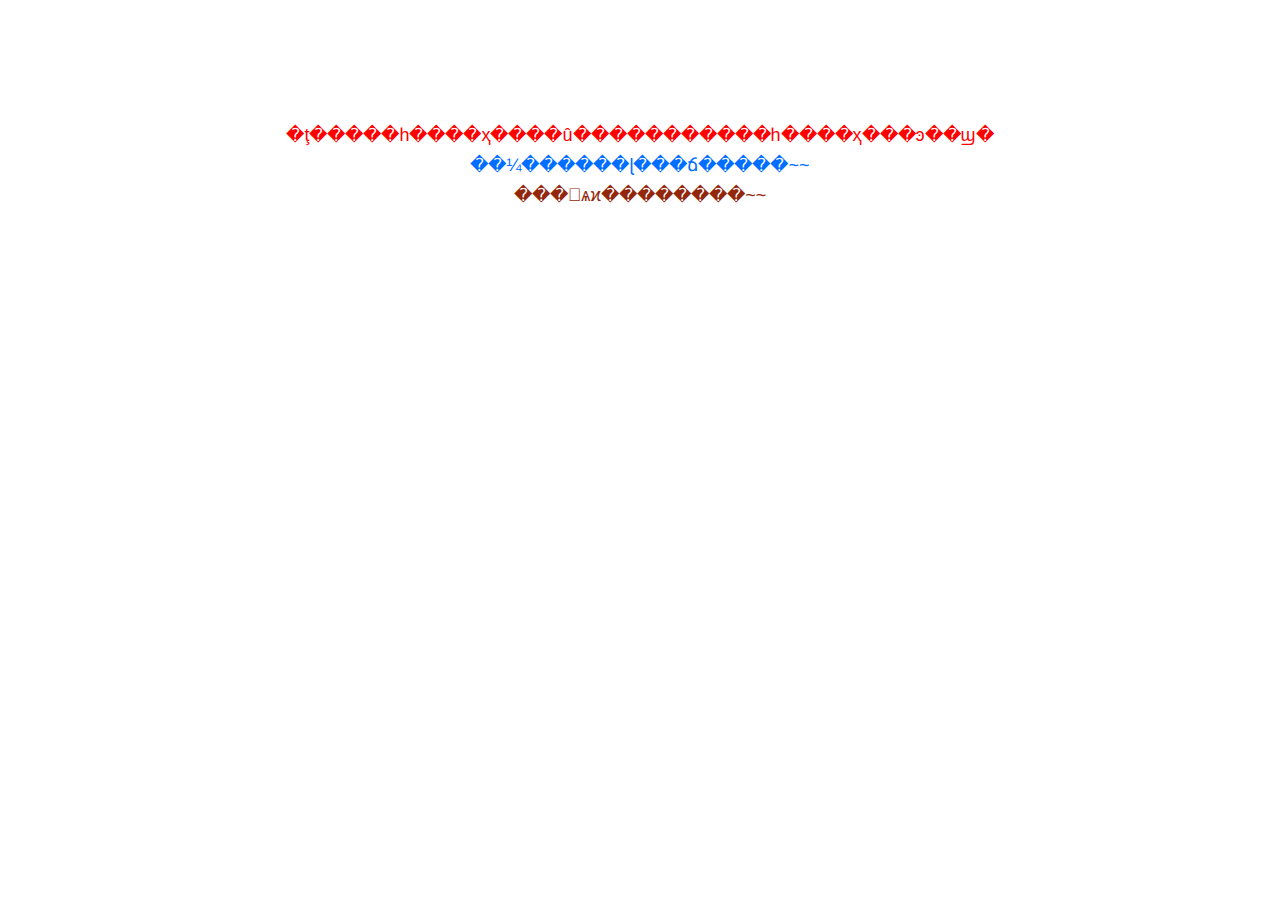
==== index.html @ ef778ce2 "index" ====
<!DOCTYPE HTML>
<html>
<head>
	<meta charset="UTF-8">
	<title>������ɭ�ĸ�����ҳ</title>
	<link rel="icon" href="/favicon.png" type="image/x-icon" />
	<link rel="shortcut icon" href="/favicon.png" type="image/x-icon" />
	<link rel="stylesheet" type="text/css" href="/css/common.css" />
	<meta name="viewport" content="width=device-width, initial-scale=1.0, minimum-scale=1.0, maximum-scale=1.0, user-scalable=no">
	<style type="text/css">
	.wrap{
		width: 100%;
		height: 400px;
		margin: 120px auto;
		text-align: center;
	}
	.wrap p{
		font-size: 18px;
		height: 30px;
		line-height: 30px;
	}
	.wrap p:nth-of-type(1){
		color: red;
	}
	.wrap p:nth-of-type(2){
		color: rgb(0, 110, 255);
	}
	.wrap p:nth-of-type(3){
		color: rgb(147, 39, 11);
	}
	</style>
</head>
<body>
	<div class="wrap">
		<p>�ţ�����һ����ҳ����û�����������һ����ҳ���ͽ��ϣ�</p>
		<p>��¼������ɭ���ճ�����~~</p>
		<p>���ѧϰ��������~~</p>
	</div>
</body>
</html>
---- css/common.css ----
html,body,h1,h2,h3,h4,h5,h6,ul,ol,li,p,div,span,i,strong,em,dl,dd,dt{
	margin: 0;padding:0;
}
body{
	color:#333;
	font: 14px/1.5 Arial,"微软雅黑";
}
li{
	list-style: none;
}
img{
	border: 0;
}
a:{
	color: #333;
	text-decoration: none;
	outline: 0;
}
a:hover{
	color: #419cff;
	text-decoration: none;
}
.clearflx{}
.clearflx:before{
	content: "";
	height: 0;
	overflow: hidden;
	clear: both;
	display: block;
	visibility: hidden;
}
.f12,.g-f12 {
    font-size: 12px!important
}

.f13,.g-f13 {
    font-size: 13px!important
}

.f14,.g-f14 {
    font-size: 14px!important
}

.f15,.g-f15 {
    font-size: 15px!important
}

.f16,.g-f16 {
    font-size: 16px!important
}

.f18,.g-f18 {
    font-size: 18px!important
}

.f20,.g-f20 {
    font-size: 20px!important
}

.f22,.g-f22 {
    font-size: 22px!important
}

.f24,.g-f24 {
    font-size: 24px!important
}

.f26,.g-f26 {
    font-size: 26px!important
}

.f28,.g-f28 {
    font-size: 28px!important
}

.f30,.g-f30 {
    font-size: 30px!important
}

.f32,.g-f32 {
    font-size: 32px!important
}

.f36,.g-f36 {
    font-size: 36px!important
}
.g-hide{
	display: none;
}
.fl{
	float: left;
}
.fr{
	float: right;
}
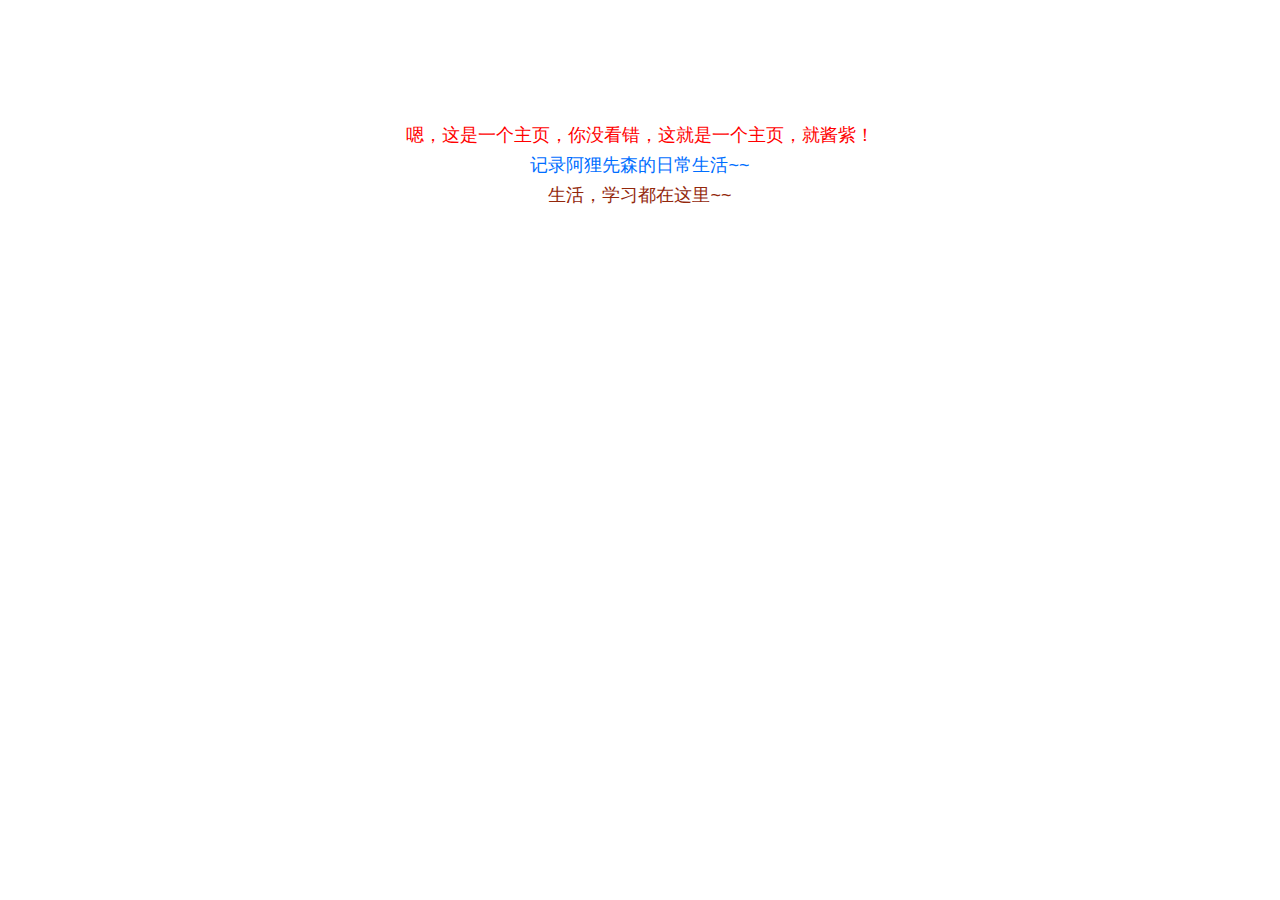
==== commit 88592b6e: "index" ====
--- a/index.html
+++ b/index.html
@@ -1,8 +1,8 @@
-<!DOCTYPE HTML>
-<html>
+<!doctype html>
+<html lang="en">
 <head>
 	<meta charset="UTF-8">
-	<title>������ɭ�ĸ�����ҳ</title>
+	<title>阿狸先森的个人主页</title>
 	<link rel="icon" href="/favicon.png" type="image/x-icon" />
 	<link rel="shortcut icon" href="/favicon.png" type="image/x-icon" />
 	<link rel="stylesheet" type="text/css" href="/css/common.css" />
@@ -32,9 +32,9 @@
 </head>
 <body>
 	<div class="wrap">
-		<p>�ţ�����һ����ҳ����û�����������һ����ҳ���ͽ��ϣ�</p>
-		<p>��¼������ɭ���ճ�����~~</p>
-		<p>���ѧϰ��������~~</p>
+		<p>嗯，这是一个主页，你没看错，这就是一个主页，就酱紫！</p>
+		<p>记录阿狸先森的日常生活~~</p>
+		<p>生活，学习都在这里~~</p>
 	</div>
 </body>
 </html>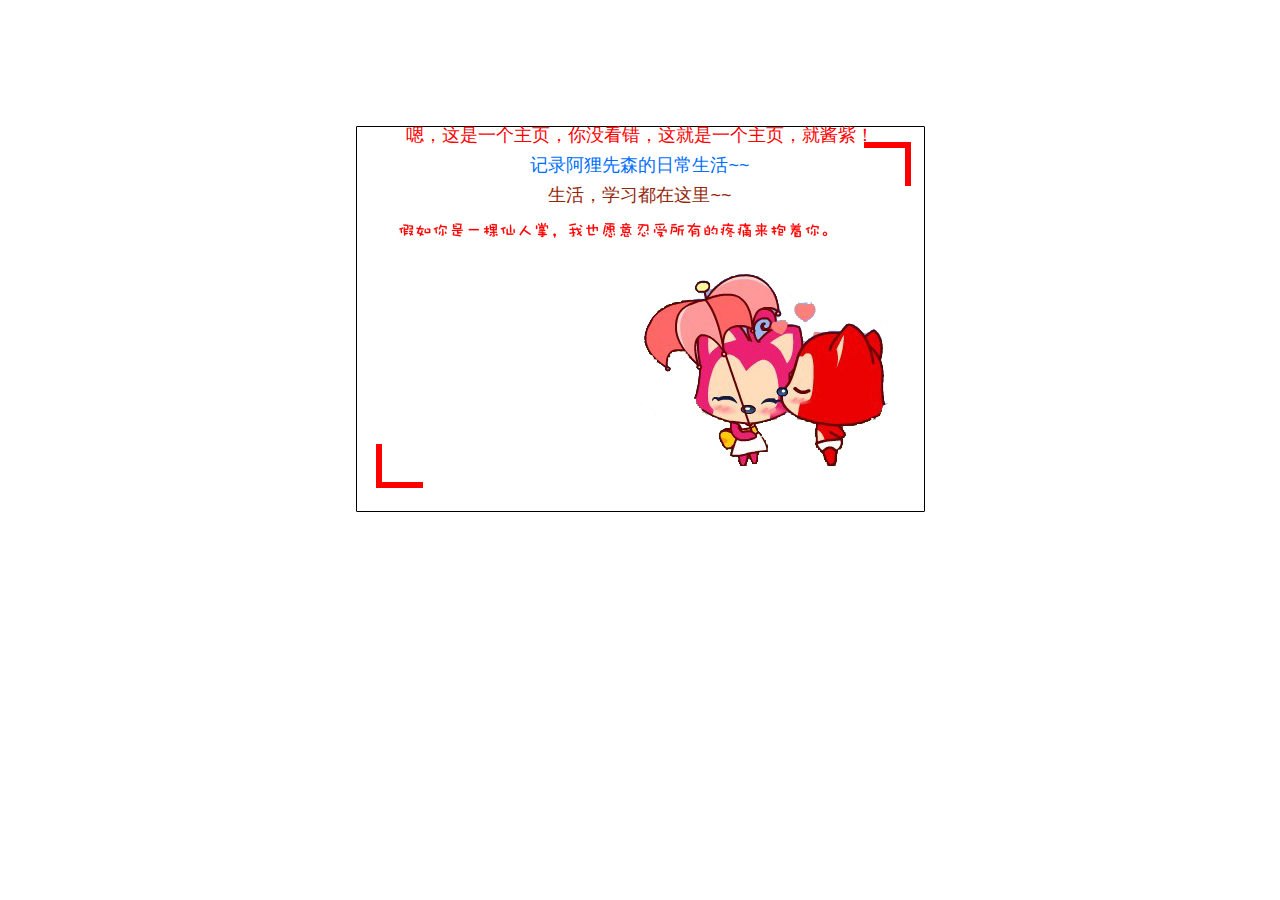
==== commit bf8fbac9: "index" ====
--- a/index.html
+++ b/index.html
@@ -9,10 +9,11 @@
 	<meta name="viewport" content="width=device-width, initial-scale=1.0, minimum-scale=1.0, maximum-scale=1.0, user-scalable=no">
 	<style type="text/css">
 	.wrap{
-		width: 100%;
-		height: 400px;
+		width: 587px;
+		height: 398px;
 		margin: 120px auto;
 		text-align: center;
+		background: url(/img/bg.jpg) no-repeat;
 	}
 	.wrap p{
 		font-size: 18px;
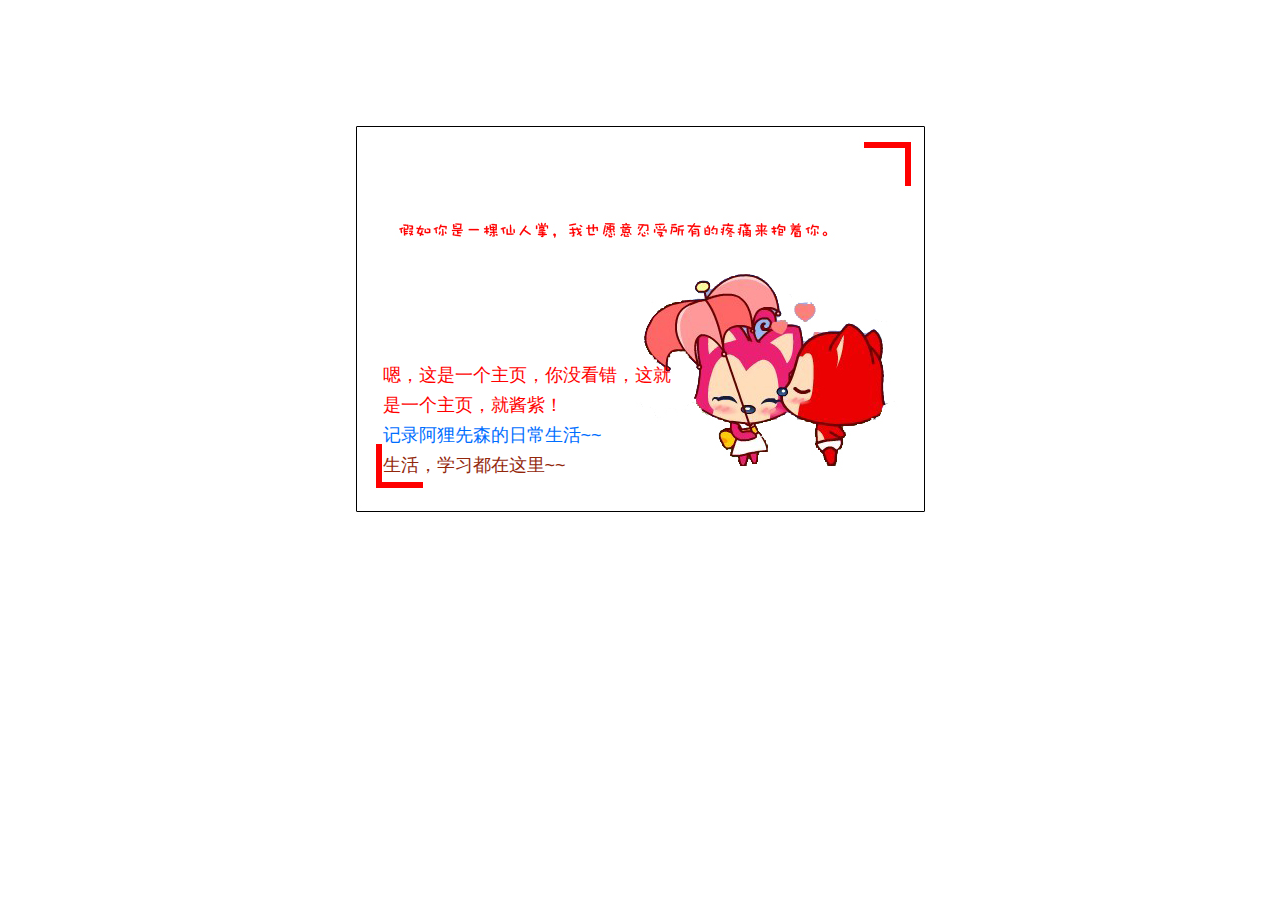
==== commit 80f8d1ef: "index" ====
--- a/index.html
+++ b/index.html
@@ -17,11 +17,14 @@
 	}
 	.wrap p{
 		font-size: 18px;
-		height: 30px;
 		line-height: 30px;
+		text-align: left;
+		padding-left: 36px;
 	}
 	.wrap p:nth-of-type(1){
 		color: red;
+		padding-top: 240px;
+		width: 300px;
 	}
 	.wrap p:nth-of-type(2){
 		color: rgb(0, 110, 255);
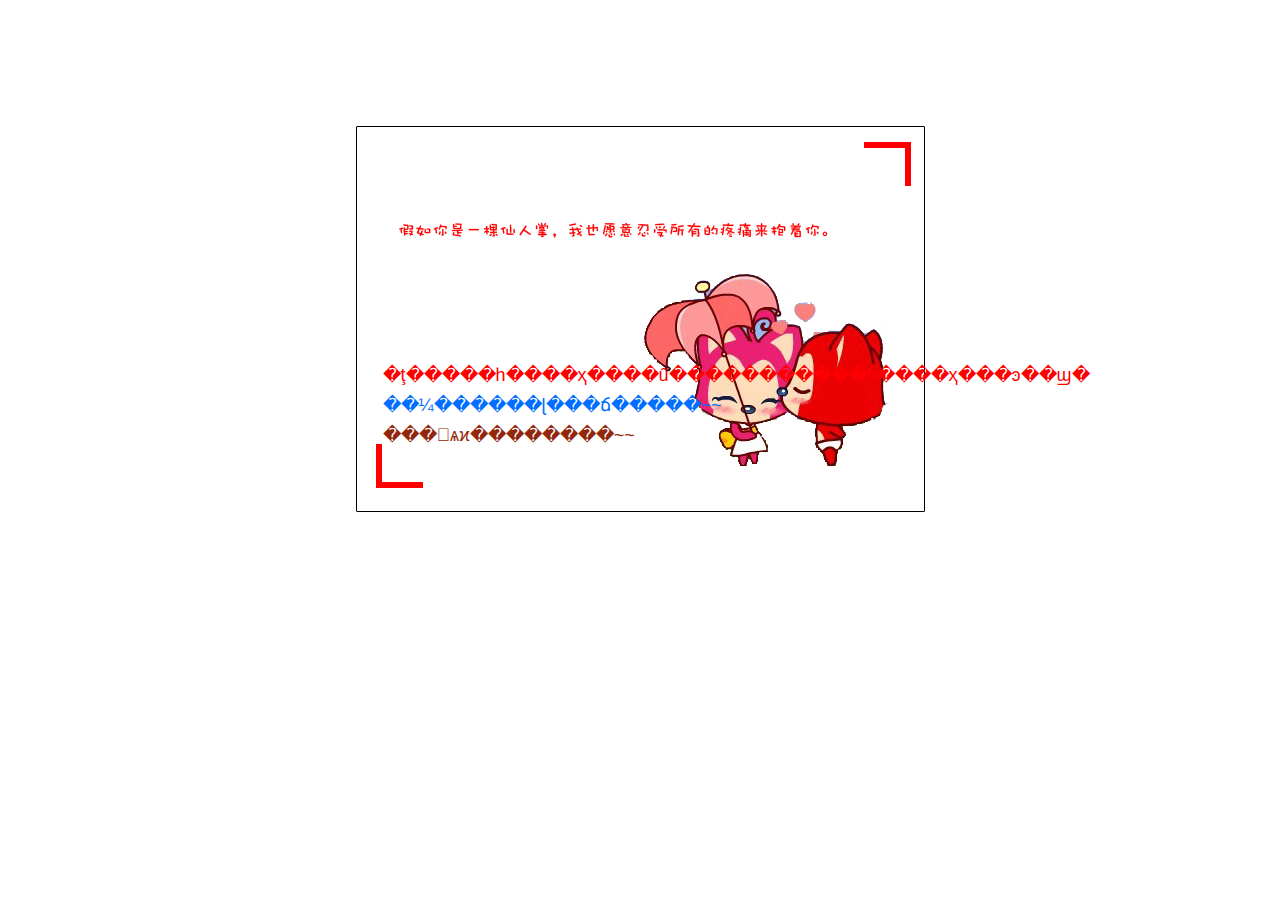
==== commit 7ecc6d53: "demo" ====
--- a/index.html
+++ b/index.html
@@ -2,7 +2,7 @@
 <html lang="en">
 <head>
 	<meta charset="UTF-8">
-	<title>阿狸先森的个人主页</title>
+	<title>������ɭ�ĸ�����ҳ</title>
 	<link rel="icon" href="/favicon.png" type="image/x-icon" />
 	<link rel="shortcut icon" href="/favicon.png" type="image/x-icon" />
 	<link rel="stylesheet" type="text/css" href="/css/common.css" />
@@ -36,9 +36,9 @@
 </head>
 <body>
 	<div class="wrap">
-		<p>嗯，这是一个主页，你没看错，这就是一个主页，就酱紫！</p>
-		<p>记录阿狸先森的日常生活~~</p>
-		<p>生活，学习都在这里~~</p>
+		<p>�ţ�����һ����ҳ����û�����������һ����ҳ���ͽ��ϣ�</p>
+		<p>��¼������ɭ���ճ�����~~</p>
+		<p>���ѧϰ��������~~</p>
 	</div>
 </body>
 </html>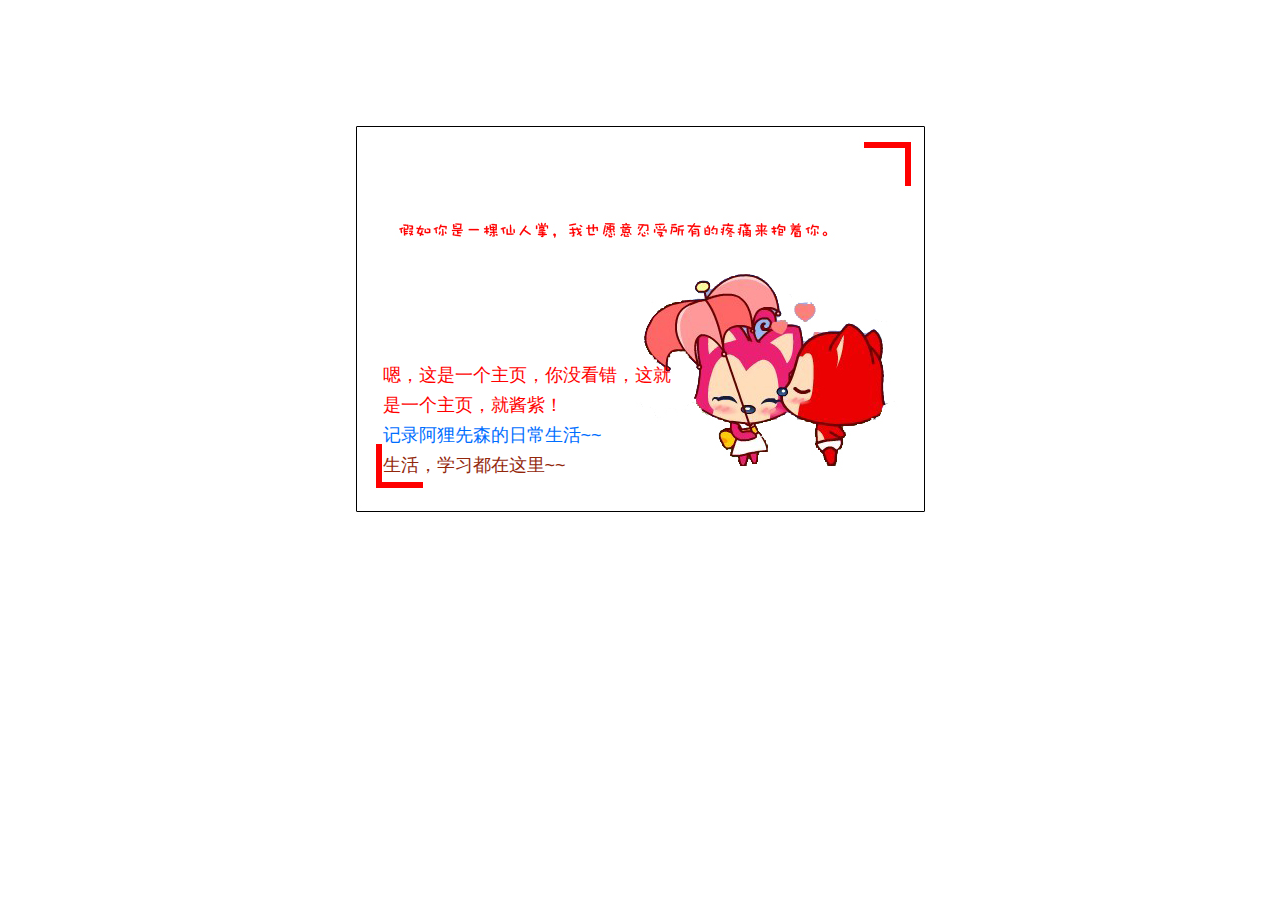
==== commit 42d5b374: "index" ====
--- a/index.html
+++ b/index.html
@@ -1,8 +1,8 @@
 <!doctype html>
-<html lang="en">
+<html>
 <head>
 	<meta charset="UTF-8">
-	<title>������ɭ�ĸ�����ҳ</title>
+	<title>阿狸先森的个人主页</title>
 	<link rel="icon" href="/favicon.png" type="image/x-icon" />
 	<link rel="shortcut icon" href="/favicon.png" type="image/x-icon" />
 	<link rel="stylesheet" type="text/css" href="/css/common.css" />
@@ -36,9 +36,9 @@
 </head>
 <body>
 	<div class="wrap">
-		<p>�ţ�����һ����ҳ����û�����������һ����ҳ���ͽ��ϣ�</p>
-		<p>��¼������ɭ���ճ�����~~</p>
-		<p>���ѧϰ��������~~</p>
+		<p>嗯，这是一个主页，你没看错，这就是一个主页，就酱紫！</p>
+		<p>记录阿狸先森的日常生活~~</p>
+		<p>生活，学习都在这里~~</p>
 	</div>
 </body>
 </html>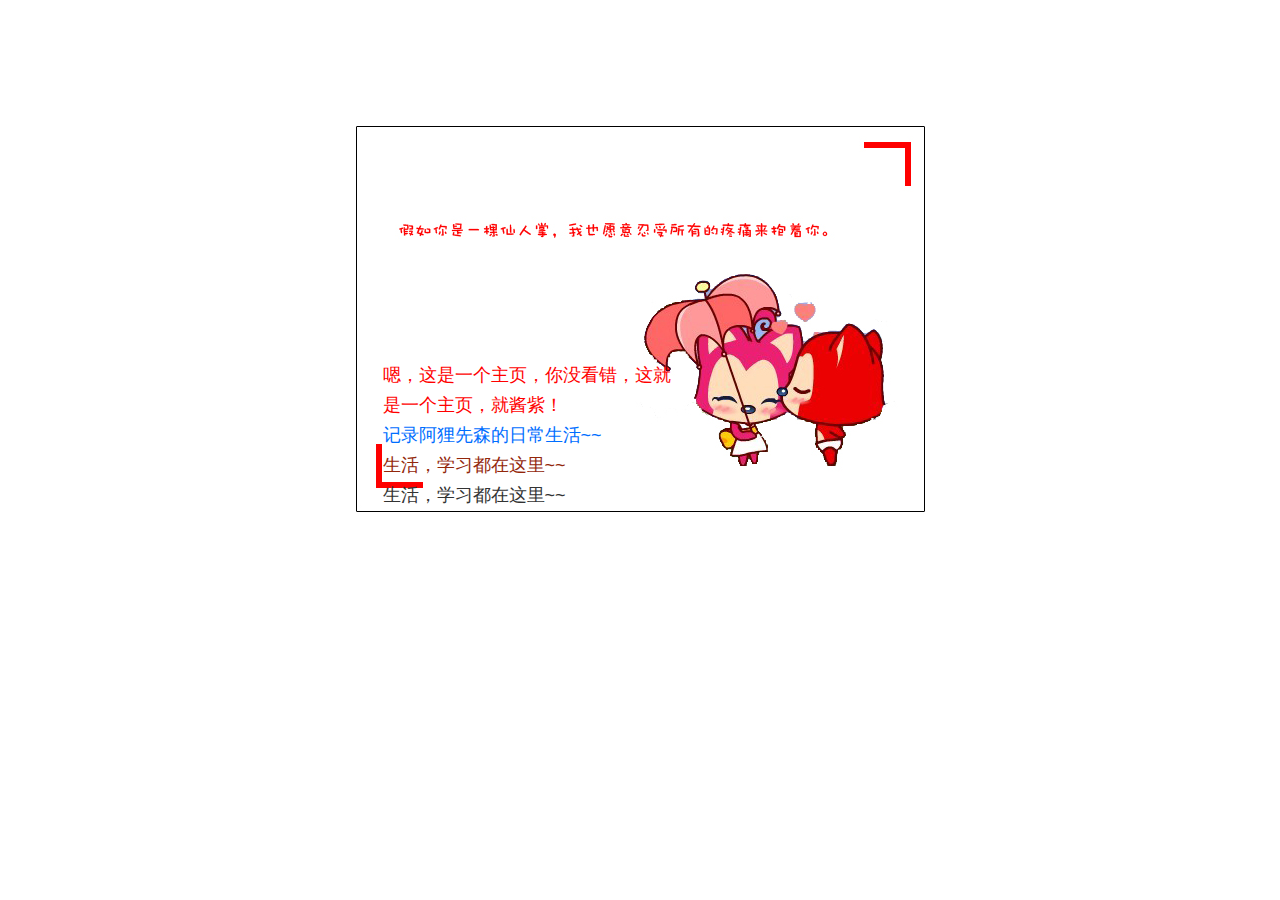
==== commit 0b3f010b: "index" ====
--- a/index.html
+++ b/index.html
@@ -39,6 +39,7 @@
 		<p>嗯，这是一个主页，你没看错，这就是一个主页，就酱紫！</p>
 		<p>记录阿狸先森的日常生活~~</p>
 		<p>生活，学习都在这里~~</p>
+		<p>生活，学习都在这里~~</p>
 	</div>
 </body>
 </html>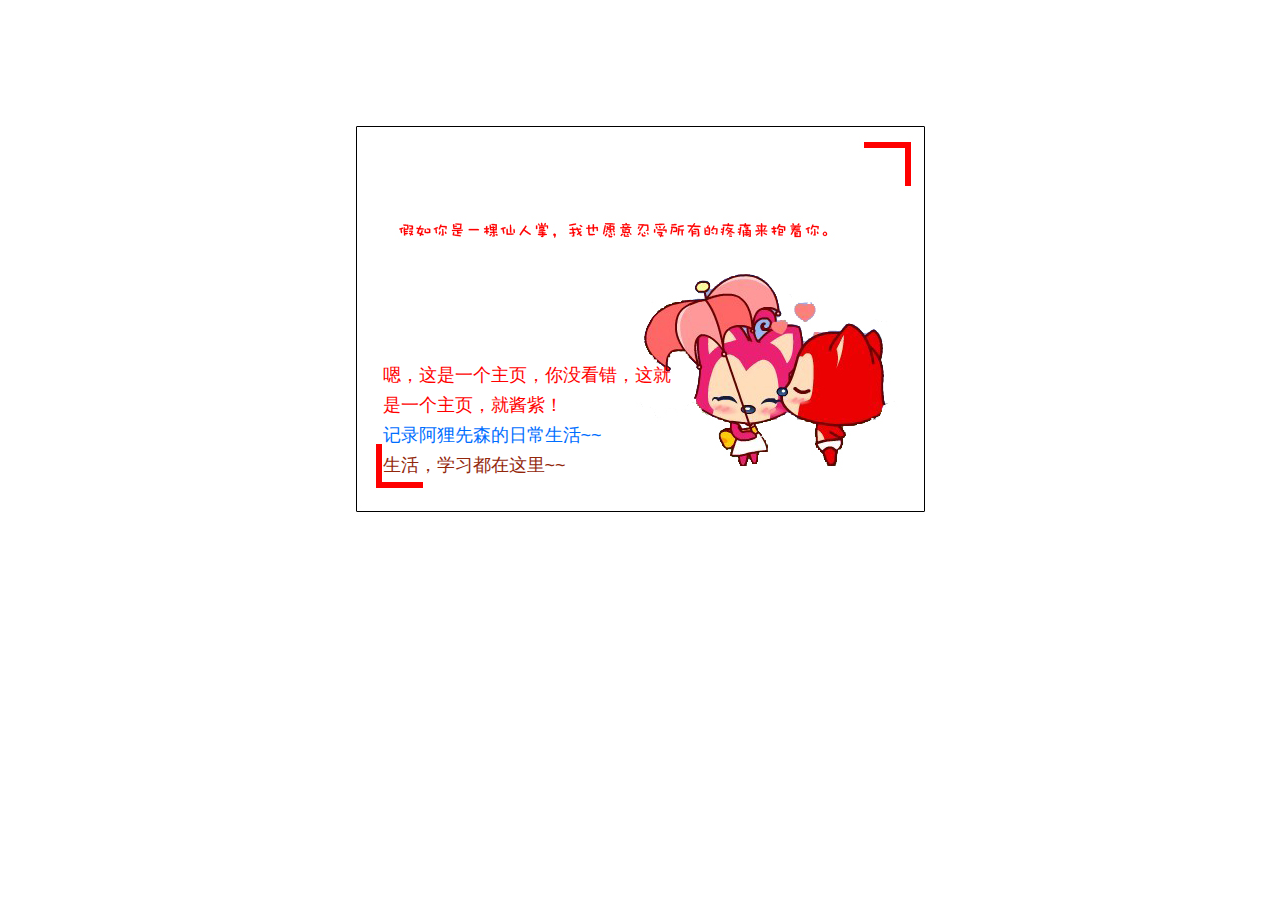
==== commit f91d14df: "xx" ====
--- a/index.html
+++ b/index.html
@@ -38,8 +38,7 @@
 	<div class="wrap">
 		<p>嗯，这是一个主页，你没看错，这就是一个主页，就酱紫！</p>
 		<p>记录阿狸先森的日常生活~~</p>
-		<p>生活，学习都在这里~~</p>
-		<p>生活，学习都在这里~~</p>
+		<p>生活，学习都在这里~~ </p>
 	</div>
 </body>
 </html>